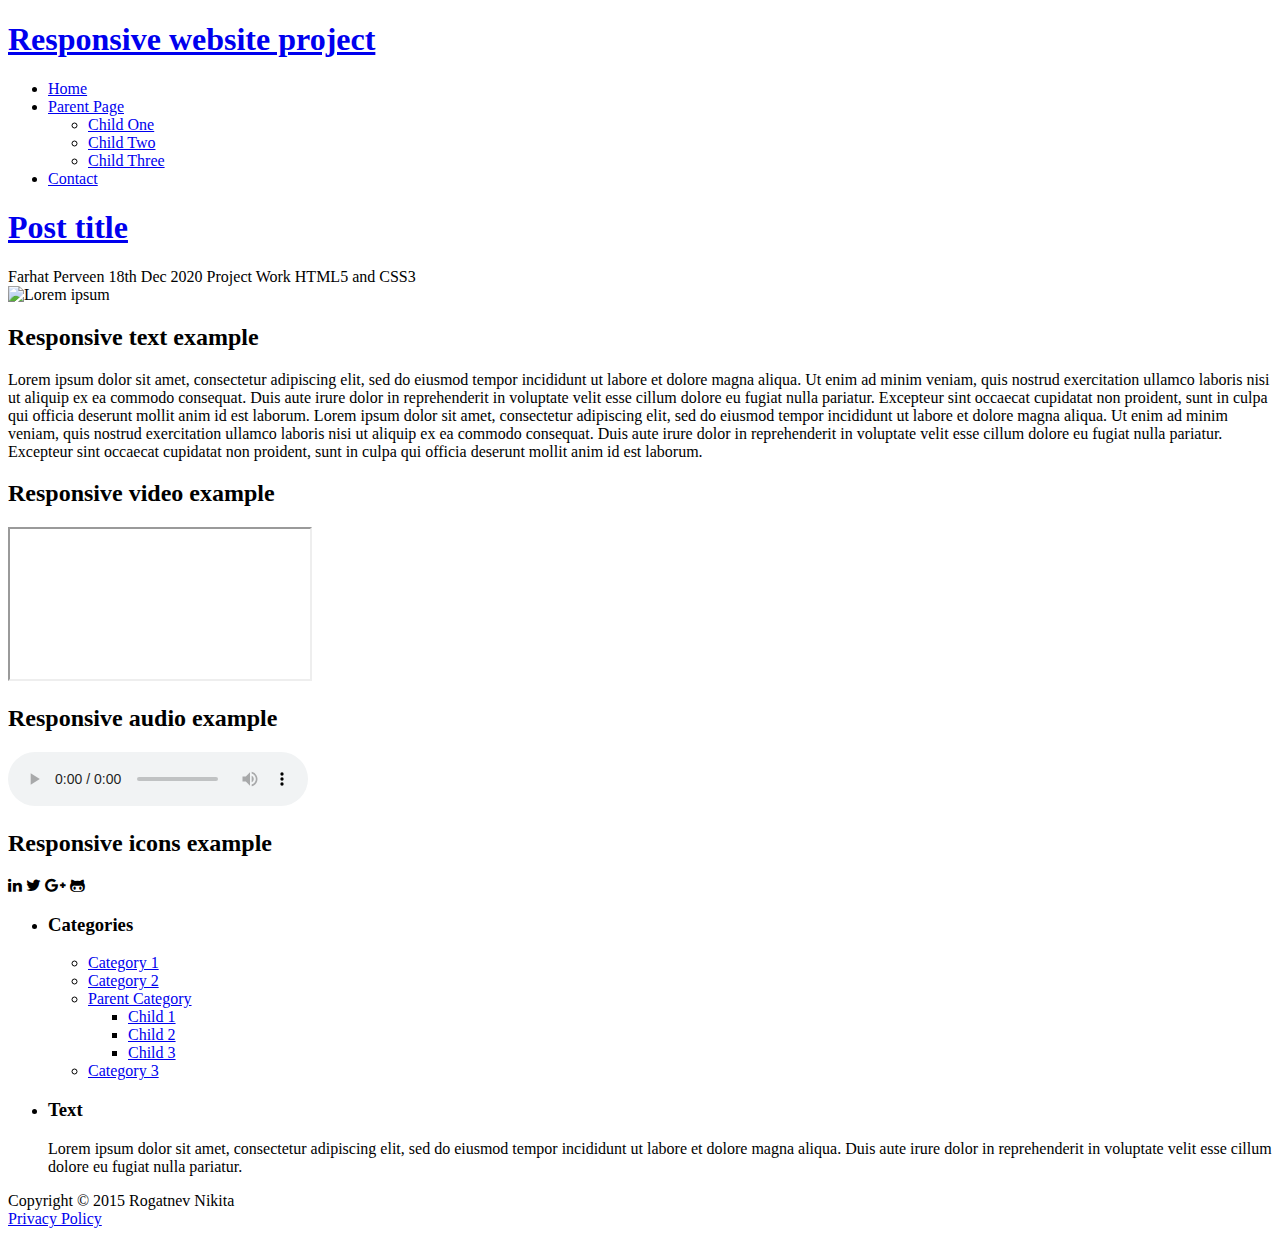
==== HTML CODE.html @ 6ee1b257 "final" ====
<!DOCTYPE HTML> 
<html> 
    <head>
        <meta charset="UTF-8" />   
        <title>Responsive website project</title>   
        <link href="./css/styles.css" rel="stylesheet" type="text/css">   
        <link href="//maxcdn.bootstrapcdn.com/font-awesome/4.3.0/css/font-awesome.min.css" rel="stylesheet" type="text/css"> 
    </head> 
    <body>   
        <div id="covering">      
            <!-- HEADER -->     
            <header>         
                <h1 class="site-title">           
                    <a href="#">Responsive website project</a>         
                </h1>     
            </header>     
            <!-- HEADER END -->      
            <!-- NAVIGATION -->     
            <nav>       
                <ul class="main-nav">         
                    <li><a href="#">Home</a></li>         
                    <li><a href="#">Parent Page</a>          
                <ul class="children">             
                    <li><a href="#">Child One</a></li>             
                    <li><a href="#">Child Two</a></li>             
                    <li><a href="#">Child Three</a></li>           
                </ul>         
                    </li>         
                    <li><a href="#">Contact</a></li>       
                </ul>     
            </nav>     
            <!-- NAVIGATION END -->      
            <!-- CONTENT -->     
            <section class="content">         
                <article class="post">           
                    <h1 class="post-title">             
                        <a href="#">Post title</a>           
                    </h1>           
                <div class="entry post-meta">           
                     <span class="post-author">               
                   Farhat Perveen 
                     </span>             
                     <span class="post-date">
                    18th Dec 2020             
                     </span>             
                    <span class="post-category">              
                    Project Work             
                    </span>             
                     <span class="post-tag">               
                    HTML5 and CSS3             
                     </span>           
                </div>           
                <div class="entry post-content">             
                    <img src="./img/post-image.jpg" alt="Lorem ipsum">             
                    <h2>Responsive text example</h2>
                    <p>Lorem ipsum dolor sit amet, consectetur adipiscing elit, sed do eiusmod tempor incididunt ut labore et dolore magna aliqua. Ut enim ad minim veniam, quis nostrud exercitation ullamco laboris nisi ut aliquip ex ea commodo consequat. Duis aute irure dolor in reprehenderit in voluptate velit esse cillum dolore eu fugiat nulla pariatur. Excepteur sint occaecat cupidatat non proident, sunt in culpa qui officia deserunt mollit anim id est laborum. Lorem ipsum dolor sit amet, consectetur adipiscing elit, sed do eiusmod tempor incididunt ut labore et dolore magna aliqua. Ut enim ad minim veniam, quis nostrud exercitation ullamco laboris nisi ut aliquip ex ea commodo consequat. Duis aute irure dolor in reprehenderit in voluptate velit esse cillum dolore eu fugiat nulla pariatur. Excepteur sint occaecat cupidatat non proident, sunt in culpa qui officia deserunt mollit anim id est laborum.</p>             
                    <h2>Responsive video example</h2>             
                    <div class="video-wrapper">               
                        <iframe src="https://www.youtube.com/embed/VcMjo_wczCc" allowfullscreen></iframe>             
                    </div>             
                    <h2>Responsive audio example</h2>             
                    <audio controls src="./media/audio.mp3">                 
                        <p>Your browser doesn't support the HTML audio tag. Be sad.</p>             
                    </audio>             
                    <h2>Responsive icons example</h2>             
                    <div class="fontawesome-icons">                 
                        <i class="fa fa-linkedin"></i>                 
                        <i class="fa fa-twitter"></i>                 
                        <i class="fa fa-google-plus"></i>                 
                        <i class="fa fa-github-alt"></i>             
                    </div>           
                </div>         
            </article>  
        </section>     
        <!-- CONTENT END -->      
        <!-- SIDEBAR -->     
        <aside class="sidebar">       
            <ul class="widget-sidebar">         
                <li class="widget widget_categories">           
                    <h3 class="widget-title">Categories</h3>           
                <ul>             
                    <li><a href="#">Category 1</a></li>             
                    <li><a href="#">Category 2</a></li>             
                    <li><a href="#">Parent Category</a>               
                        <ul class="children">                 
                            <li><a href="#">Child 1</a></li>                 
                            <li><a href="#">Child 2</a></li>                 
                            <li><a href="#">Child 3</a></li>               
                        </ul>             
                    </li>             
                    <li><a href="#">Category 3</a></li>           
                </ul>         
                 </li>         
                 <li class="widget widget_text">           
                    <h3 class="widget-title">Text</h3>           
                    <div class="textwidget">             
                        Lorem ipsum dolor sit amet, consectetur adipiscing elit, sed do eiusmod tempor incididunt ut labore et dolore magna aliqua. Duis aute irure dolor in reprehenderit in voluptate velit esse cillum dolore eu fugiat nulla pariatur.
                    </div>         
                    </li>       
                </ul>     
            </aside>     
            <!-- SIDEBAR END -->      
            <!-- FOOTER -->     
            <footer>       
                <div class="footer-left">         
                    Copyright &copy; 2015 Rogatnev Nikita       
                </div>       
                <div class="footer-right">         
                    <a href="#">Privacy Policy</a>       
                </div>     
            </footer>     
            <!-- FOOTER END -->    
        </div> 
    </body> 
    </html>
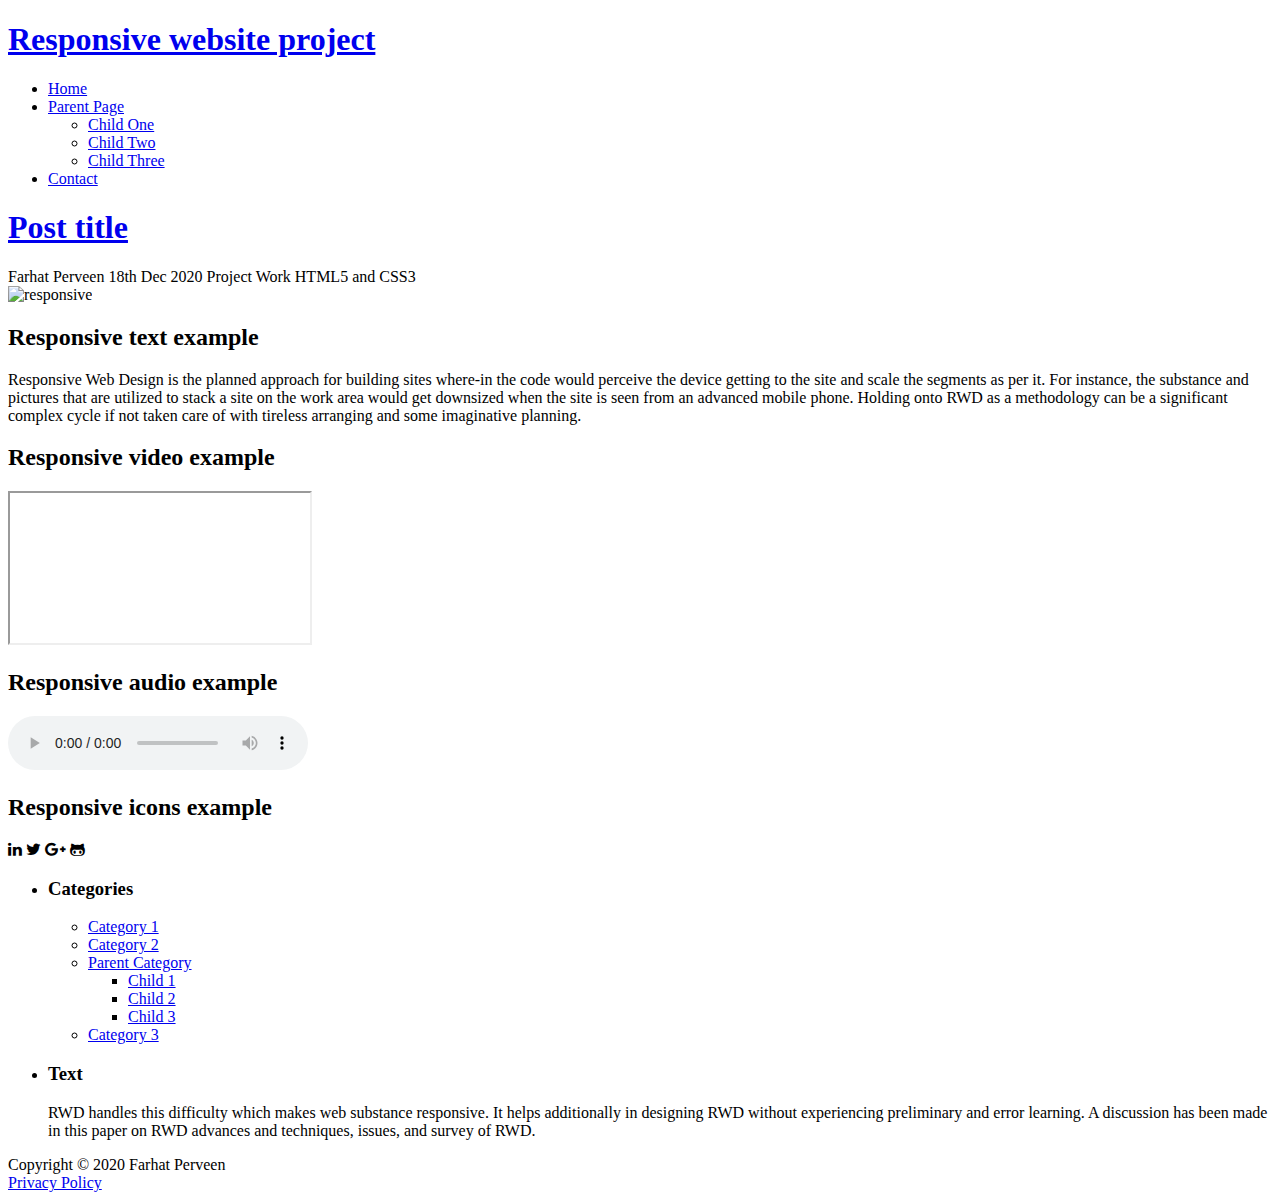
==== commit 50fcd192: "thesis" ====
--- a/HTML CODE.html
+++ b/HTML CODE.html
@@ -51,9 +51,9 @@
                      </span>           
                 </div>           
                 <div class="entry post-content">             
-                    <img src="./img/post-image.jpg" alt="Lorem ipsum">             
+                    <img src="image.jpg" alt="responsive">             
                     <h2>Responsive text example</h2>
-                    <p>Lorem ipsum dolor sit amet, consectetur adipiscing elit, sed do eiusmod tempor incididunt ut labore et dolore magna aliqua. Ut enim ad minim veniam, quis nostrud exercitation ullamco laboris nisi ut aliquip ex ea commodo consequat. Duis aute irure dolor in reprehenderit in voluptate velit esse cillum dolore eu fugiat nulla pariatur. Excepteur sint occaecat cupidatat non proident, sunt in culpa qui officia deserunt mollit anim id est laborum. Lorem ipsum dolor sit amet, consectetur adipiscing elit, sed do eiusmod tempor incididunt ut labore et dolore magna aliqua. Ut enim ad minim veniam, quis nostrud exercitation ullamco laboris nisi ut aliquip ex ea commodo consequat. Duis aute irure dolor in reprehenderit in voluptate velit esse cillum dolore eu fugiat nulla pariatur. Excepteur sint occaecat cupidatat non proident, sunt in culpa qui officia deserunt mollit anim id est laborum.</p>             
+                    <p>Responsive Web Design is the planned approach for building sites where-in the code would perceive the device getting to the site and scale the segments as per it. For instance, the substance and pictures that are utilized to stack a site on the work area would get downsized when the site is seen from an advanced mobile phone. Holding onto RWD as a methodology can be a significant complex cycle if not taken care of with tireless arranging and some imaginative planning.</p>             
                     <h2>Responsive video example</h2>             
                     <div class="video-wrapper">               
                         <iframe src="https://www.youtube.com/embed/VcMjo_wczCc" allowfullscreen></iframe>             
@@ -94,7 +94,7 @@
                  <li class="widget widget_text">           
                     <h3 class="widget-title">Text</h3>           
                     <div class="textwidget">             
-                        Lorem ipsum dolor sit amet, consectetur adipiscing elit, sed do eiusmod tempor incididunt ut labore et dolore magna aliqua. Duis aute irure dolor in reprehenderit in voluptate velit esse cillum dolore eu fugiat nulla pariatur.
+                        RWD handles this difficulty which makes web substance responsive. It helps additionally in designing RWD without experiencing preliminary and error learning.  A discussion has been made in this paper on RWD advances and techniques, issues, and survey of RWD.
                     </div>         
                     </li>       
                 </ul>     
@@ -103,7 +103,7 @@
             <!-- FOOTER -->     
             <footer>       
                 <div class="footer-left">         
-                    Copyright &copy; 2015 Rogatnev Nikita       
+                    Copyright &copy; 2020 Farhat Perveen      
                 </div>       
                 <div class="footer-right">         
                     <a href="#">Privacy Policy</a>       
@@ -112,4 +112,4 @@
             <!-- FOOTER END -->    
         </div> 
     </body> 
-    </html>  +</html>  